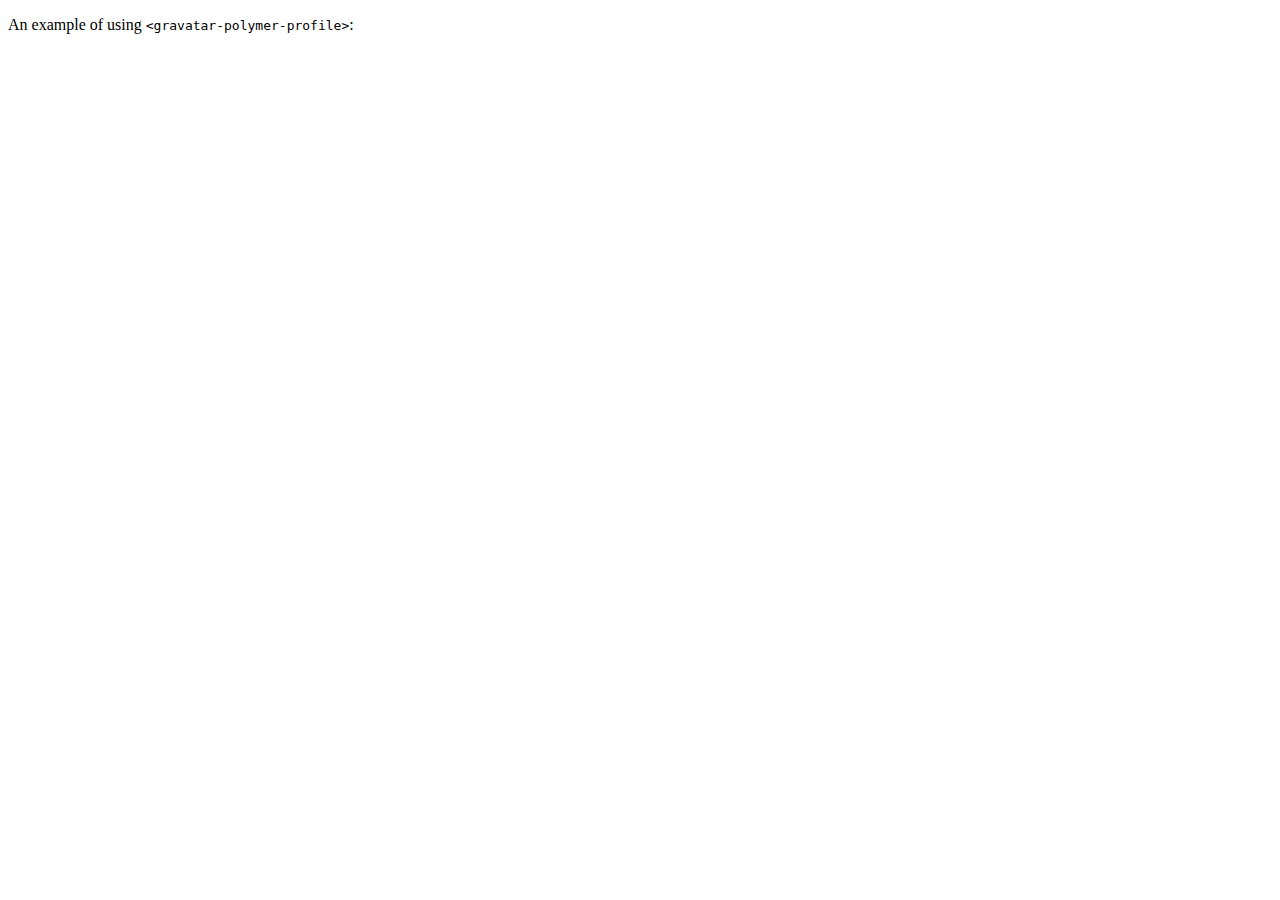
==== demo.html @ 2d672858 "basic implementation, displays avatar image and display name. Demo includes coinbase tip button." ====
<!doctype html>
<html>
<head>
  <meta name="viewport" content="width=device-width, minimum-scale=1.0, initial-scale=1.0, user-scalable=yes">
  <title>gravatar-polymer-profile Demo</title>

  <script src="../webcomponentsjs/webcomponents.min.js"></script>
  <link rel="import" href="gravatar-polymer-profile.html">

</head>
<body unresolved>

  <p>An example of using <code>&lt;gravatar-polymer-profile&gt;</code>:</p>

  <gravatar-polymer-profile hash="47773d526fff21216fbc7ba03b18aeb2">
    <div class="cb-tip-button" data-content-location="http://vxrice.com" data-href="//www.coinbase.com/tip_buttons/show_tip" data-to-user-id="5310c2f2b8c24e894c00035c"></div>
    <script>!function(d,s,id) {var js,cjs=d.getElementsByTagName(s)[0],e=d.getElementById(id);if(e){return;}js=d.createElement(s);js.id=id;js.src="https://www.coinbase.com/assets/tips.js";cjs.parentNode.insertBefore(js,cjs);}(document, 'script', 'coinbase-tips');</script>
  </gravatar-polymer-profile>

</body>
</html>
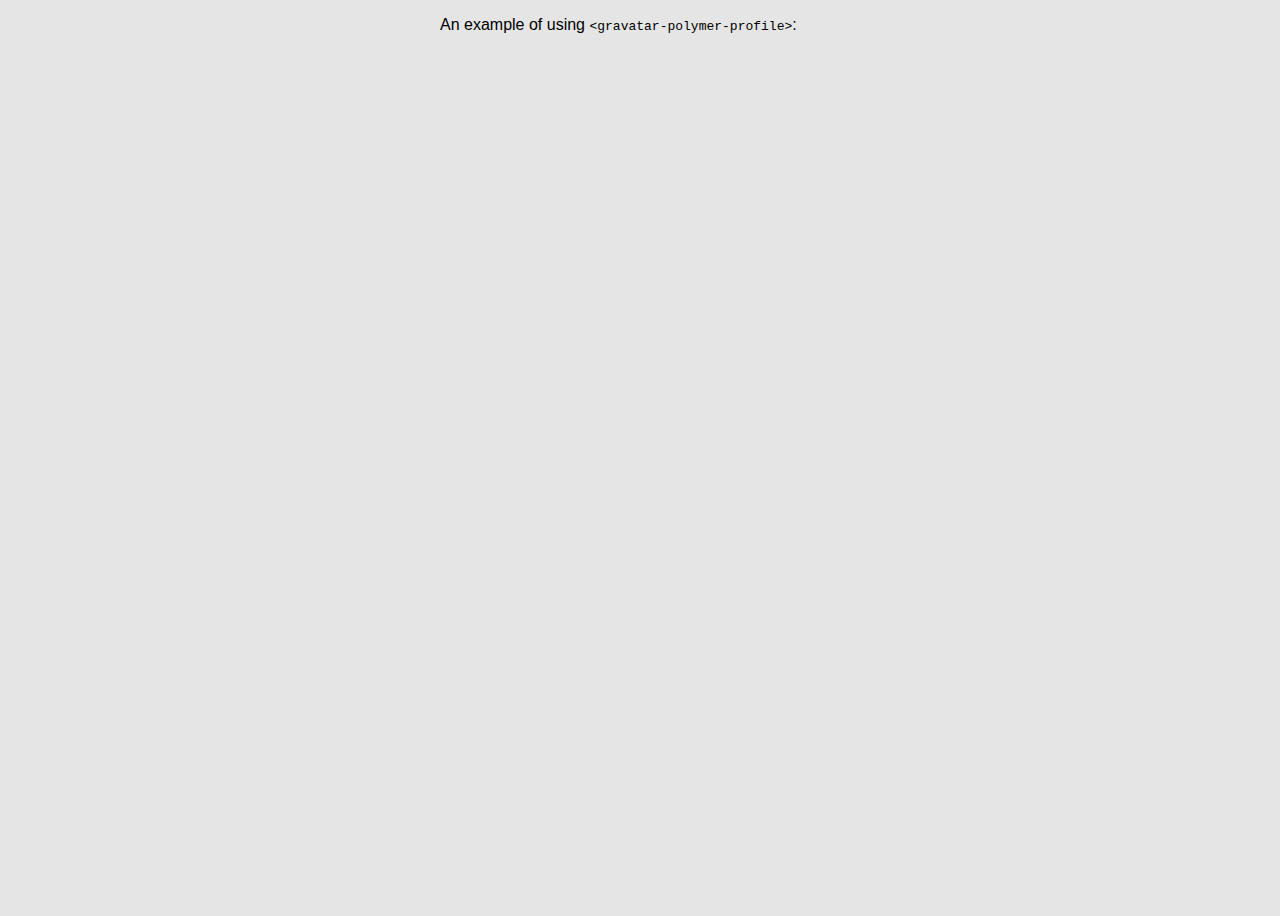
==== commit a0713f69: "Material design rework, improved font, made more paper like, added shadows, improved demo page" ====
--- a/demo.html
+++ b/demo.html
@@ -7,15 +7,41 @@
   <script src="../webcomponentsjs/webcomponents.min.js"></script>
   <link rel="import" href="gravatar-polymer-profile.html">
 
+   <style>
+    html,body {
+      height: 100%;
+      margin: 0;
+      background-color: #E5E5E5;
+      font-family: 'RobotoDraft', sans-serif;
+    }
+    .container {
+      width: 80%;
+      margin: auto;
+    }
+    @media (min-width: 481px) {
+      .container {
+        width: 400px;
+      }
+    }
+    </style>
+
 </head>
 <body unresolved>
 
-  <p>An example of using <code>&lt;gravatar-polymer-profile&gt;</code>:</p>
+  <div class="container" layout vertical center>
 
-  <gravatar-polymer-profile hash="47773d526fff21216fbc7ba03b18aeb2">
-    <div class="cb-tip-button" data-content-location="http://vxrice.com" data-href="//www.coinbase.com/tip_buttons/show_tip" data-to-user-id="5310c2f2b8c24e894c00035c"></div>
-    <script>!function(d,s,id) {var js,cjs=d.getElementsByTagName(s)[0],e=d.getElementById(id);if(e){return;}js=d.createElement(s);js.id=id;js.src="https://www.coinbase.com/assets/tips.js";cjs.parentNode.insertBefore(js,cjs);}(document, 'script', 'coinbase-tips');</script>
-  </gravatar-polymer-profile>
+    <p>An example of using <code>&lt;gravatar-polymer-profile&gt;</code>:</p>
+
+    <gravatar-polymer-profile hash="47773d526fff21216fbc7ba03b18aeb2">
+      <div class="cb-tip-button" data-content-location="http://vxrice.com" data-href="//www.coinbase.com/tip_buttons/show_tip" data-to-user-id="5310c2f2b8c24e894c00035c"></div>
+      <script>!function(d,s,id) {var js,cjs=d.getElementsByTagName(s)[0],e=d.getElementById(id);if(e){return;}js=d.createElement(s);js.id=id;js.src="https://www.coinbase.com/assets/tips.js";cjs.parentNode.insertBefore(js,cjs);}(document, 'script', 'coinbase-tips');</script>
+    </gravatar-polymer-profile>
+
+    <br>
+
+    <gravatar-polymer-profile hash="767fc9c115a1b989744c755db47feb60" styling="width: 500px;"></gravatar-polymer-profile>
+
+  </div>
 
 </body>
 </html>
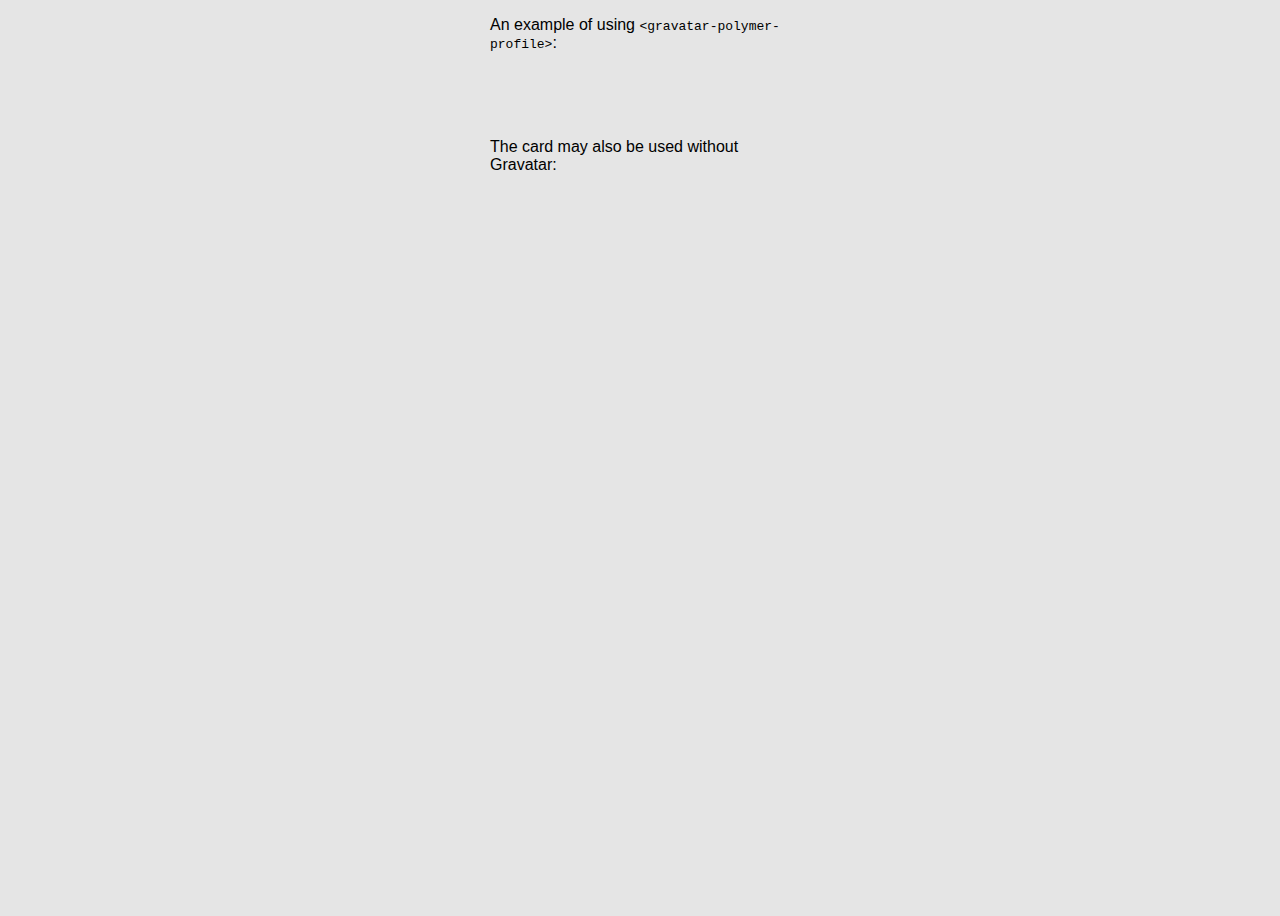
==== commit 3dae1e02: "Revamped for mobile, drastically improved js to be more Polymerized, cleaned up css" ====
--- a/demo.html
+++ b/demo.html
@@ -6,6 +6,7 @@
 
   <script src="../webcomponentsjs/webcomponents.min.js"></script>
   <link rel="import" href="gravatar-polymer-profile.html">
+  <link rel="import" href="polymer-card-profile.html">
 
    <style>
     html,body {
@@ -14,13 +15,13 @@
       background-color: #E5E5E5;
       font-family: 'RobotoDraft', sans-serif;
     }
-    .container {
+    #container {
       width: 80%;
       margin: auto;
     }
-    @media (min-width: 481px) {
-      .container {
-        width: 400px;
+    @media (min-width: 381px) {
+      #container {
+        width: 300px;
       }
     }
     </style>
@@ -28,19 +29,40 @@
 </head>
 <body unresolved>
 
-  <div class="container" layout vertical center>
+  <div id="container" layout vertical center>
 
     <p>An example of using <code>&lt;gravatar-polymer-profile&gt;</code>:</p>
 
-    <gravatar-polymer-profile hash="47773d526fff21216fbc7ba03b18aeb2">
+    <gravatar-polymer-profile hashOrUsername="47773d526fff21216fbc7ba03b18aeb2">
       <div class="cb-tip-button" data-content-location="http://vxrice.com" data-href="//www.coinbase.com/tip_buttons/show_tip" data-to-user-id="5310c2f2b8c24e894c00035c"></div>
       <script>!function(d,s,id) {var js,cjs=d.getElementsByTagName(s)[0],e=d.getElementById(id);if(e){return;}js=d.createElement(s);js.id=id;js.src="https://www.coinbase.com/assets/tips.js";cjs.parentNode.insertBefore(js,cjs);}(document, 'script', 'coinbase-tips');</script>
     </gravatar-polymer-profile>
 
     <br>
 
-    <gravatar-polymer-profile hash="767fc9c115a1b989744c755db47feb60" styling="width: 500px;"></gravatar-polymer-profile>
+    <gravatar-polymer-profile hashOrUsername="matt"></gravatar-polymer-profile>
 
+    <br>
+
+    <gravatar-polymer-profile hashOrUsername="asdf"></gravatar-polymer-profile>
+
+    <br>
+
+    <p>The card may also be used without Gravatar:</p>
+    <script>
+      document.addEventListener('polymer-ready', function() {
+        console.log('ready');
+        var pcp = document.createElement('polymer-card-profile');
+        var profile = {};
+        profile.displayName = 'Vander';
+        profile.aboutMe = 'This is a demo';
+        profile.currentLocation = 'Mars';
+        profile.thumbnailUrl = 'https://secure.gravatar.com/avatar/47773d526fff21216fbc7ba03b18aeb2';
+        pcp.profile = profile;
+
+        document.getElementById('container').appendChild(pcp);
+      });
+    </script>
   </div>
 
 </body>
